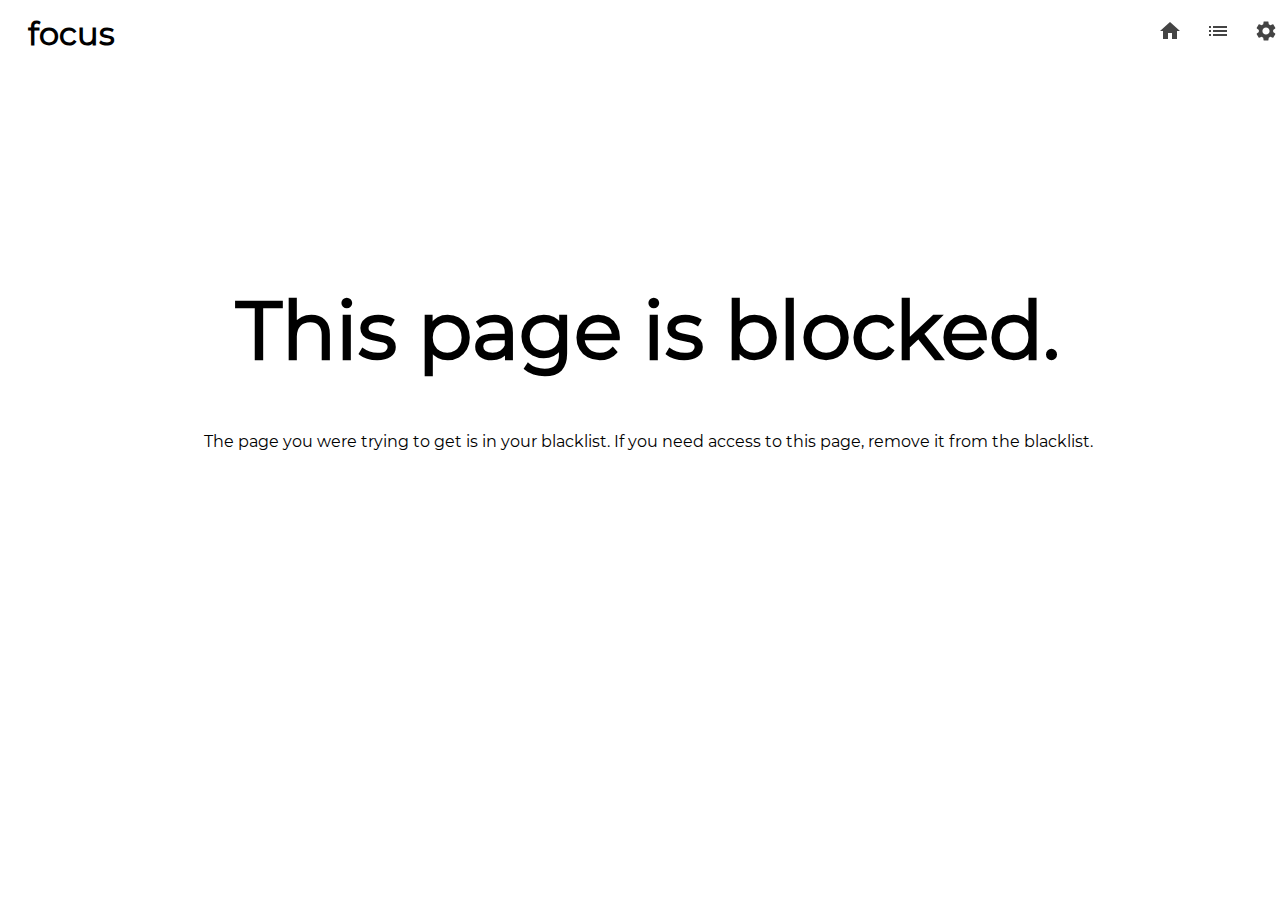
==== ext/popup/blocked.html @ 09fc950c "create and style a blocked page" ====
<!DOCTYPE html>
<html lang="en">
<head>
    <meta charset="UTF-8">
    <title>Focus</title>
    <link rel="stylesheet" href="blocked.css">
    <script defer src="assets/js/getFromStorage.js"></script>
    <script defer src="assets/js/list.js"></script>
</head>
<body>
    <nav class="navbar">
        <p class="nav-item nav-title">focus</p>
        <div id="icon-container" align="right">
            <a href="home.html"><img class="nav-item icon" src="assets/home.svg"/></a>
            <a href="list.html"><img class="nav-item icon" src="assets/list.svg"/></a>
            <a href="settings.html"><img class="nav-item icon" src="assets/settings.svg"/></a>
        </div>
    </nav>
    <div id="main-content">
        <h1>
            This page is blocked.
        </h1>
        <p>The page you were trying to get is in your blacklist. If you need access to this page, remove it from the blacklist.</p>
    </div>
</body>
</html>
---- ext/popup/blocked.css ----
@font-face {
    font-family: Montserrat;
    src: url(assets/montserrat.ttf);
}

@keyframes fadein {
    from {opacity:0} to {opacity: 100%}
}

html, body {
    width: 100%;
    height: 100%;
    font-family: 'Montserrat';
}

.navbar {
    left: 0;
    right: 0;
    top: 0;
    height: 50px;
    display: flex;
    width: 100%;
    align-items: center;
    background-color: var(--mid-color);
}

#icon-container {
    width: 100%;
}

#icon-container > a {
    padding-left: 10px;
    padding-right: 10px;
}

.nav-title {
    padding-left: 20px;
    font-size: 24pt;
    font-family: 'Montserrat';
    font-weight: 800;
    color: var(--dark-color);
}

#main-content {
    text-align: center;
    transform: translateY(100%);
    animation: fadein 1.75s;
}

#main-content h1 {font-size: 60pt;}
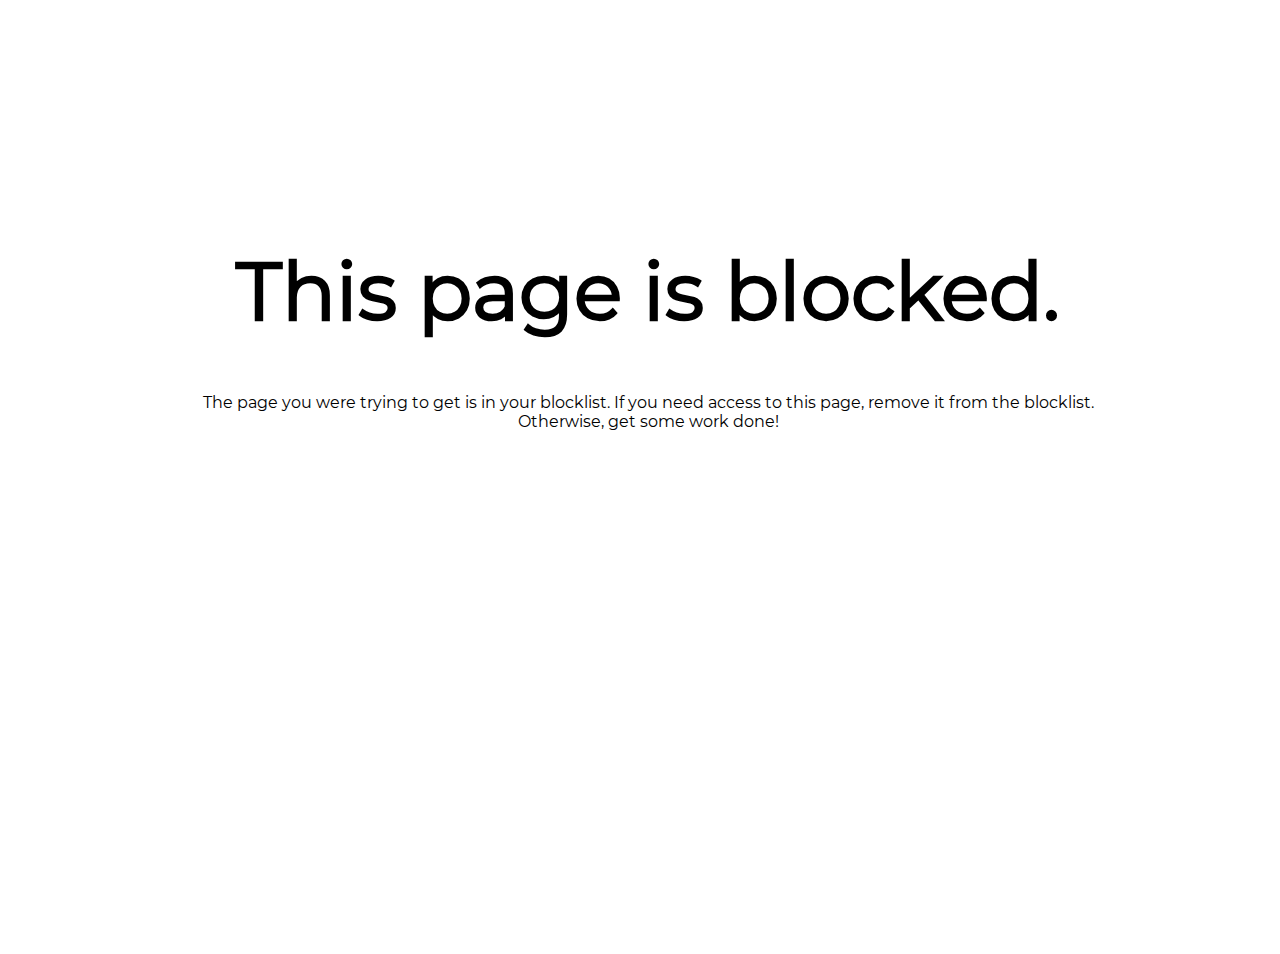
==== commit c1b963bd: "Less racist." ====
--- a/ext/popup/blocked.html
+++ b/ext/popup/blocked.html
@@ -8,19 +8,15 @@
     <script defer src="assets/js/list.js"></script>
 </head>
 <body>
-    <nav class="navbar">
-        <p class="nav-item nav-title">focus</p>
-        <div id="icon-container" align="right">
-            <a href="home.html"><img class="nav-item icon" src="assets/home.svg"/></a>
-            <a href="list.html"><img class="nav-item icon" src="assets/list.svg"/></a>
-            <a href="settings.html"><img class="nav-item icon" src="assets/settings.svg"/></a>
-        </div>
-    </nav>
     <div id="main-content">
         <h1>
             This page is blocked.
         </h1>
-        <p>The page you were trying to get is in your blacklist. If you need access to this page, remove it from the blacklist.</p>
+        <p>
+            The page you were trying to get is in your blocklist. If you need access to this page, remove it from the blocklist.
+            <br>
+            Otherwise, get some work done!
+        </p>
     </div>
 </body>
 </html>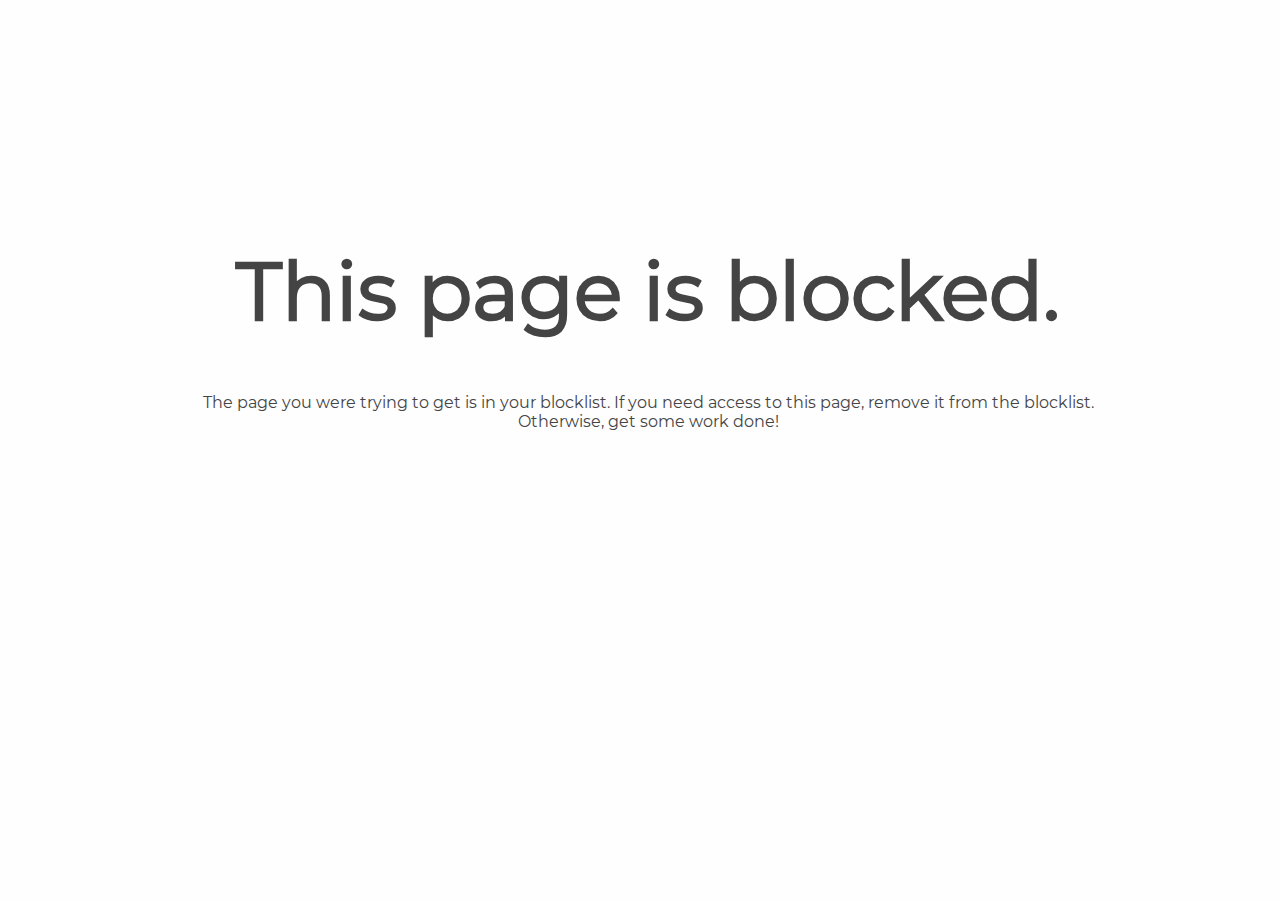
==== commit 437d4958: "dark mode for blocked.html real this time" ====
--- a/ext/popup/blocked.html
+++ b/ext/popup/blocked.html
@@ -5,7 +5,7 @@
     <title>Focus</title>
     <link rel="stylesheet" href="blocked.css">
     <script defer src="assets/js/getFromStorage.js"></script>
-    <script defer src="assets/js/list.js"></script>
+    <script defer src="assets/js/theme.js"></script>
 </head>
 <body>
     <div id="main-content">
--- a/ext/popup/blocked.css
+++ b/ext/popup/blocked.css
@@ -4,41 +4,37 @@
 }
 
 @keyframes fadein {
-    from {opacity:0} to {opacity: 100%}
+    from {
+        opacity: 0;
+    }
+    to {
+        opacity: 100%;
+    }
 }
 
-html, body {
+:root {
+    --light-color: #fefefe;
+    --mid-color: #f0f0f0;
+    --dark-color: #444444;
+    --darker-color: #333333;
+}
+
+[darkMode='on'] {
+    --light-color: #333333;
+    --mid-color: #f0f0f0;
+    --dark-color: #fefefe;
+}
+
+h1,
+p {
+    color: var(--dark-color);
+}
+
+body {
     width: 100%;
     height: 100%;
     font-family: 'Montserrat';
-}
-
-.navbar {
-    left: 0;
-    right: 0;
-    top: 0;
-    height: 50px;
-    display: flex;
-    width: 100%;
-    align-items: center;
-    background-color: var(--mid-color);
-}
-
-#icon-container {
-    width: 100%;
-}
-
-#icon-container > a {
-    padding-left: 10px;
-    padding-right: 10px;
-}
-
-.nav-title {
-    padding-left: 20px;
-    font-size: 24pt;
-    font-family: 'Montserrat';
-    font-weight: 800;
-    color: var(--dark-color);
+    background-color: var(--light-color);
 }
 
 #main-content {
@@ -47,4 +43,6 @@
     animation: fadein 1.75s;
 }
 
-#main-content h1 {font-size: 60pt;}+#main-content h1 {
+    font-size: 60pt;
+}
